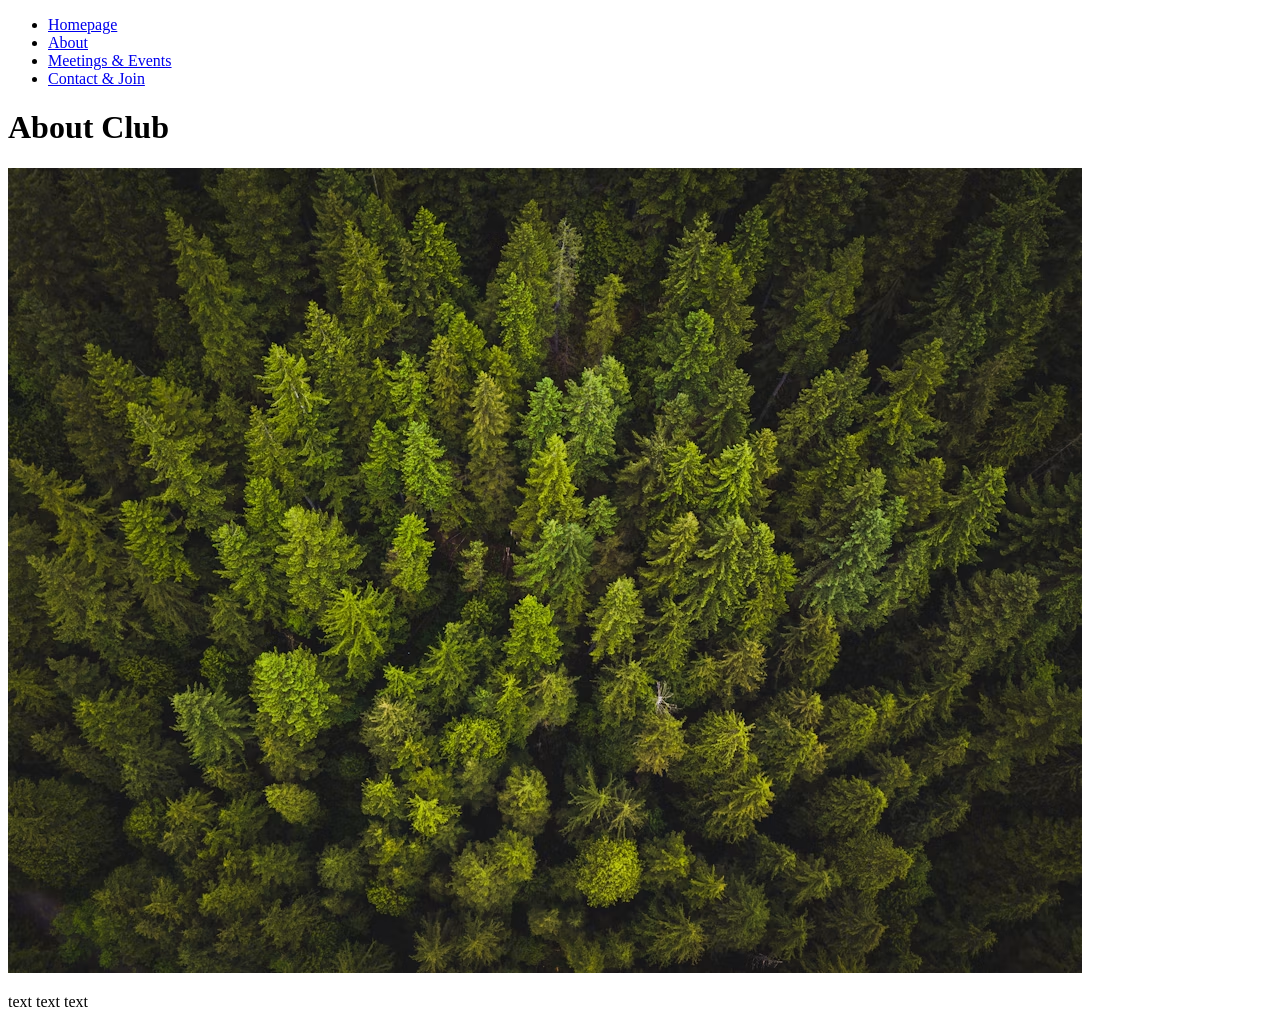
==== about.html @ 281193db "added list to nav-bar" ====
<!DOCTYPE html>
<html lang="en">
<head>
    <title>About</title>
    <link rel = "stylesheet" href = "styles.css">
</head>

<body>
    <div class="navbar">
    <ul>
    <li><a href="index.html">Homepage</a></li>
    <li><a href="about.html">About</a></li>
    <li><a href="meetings.html">Meetings & Events</a></li>
    <li><a href="contact.html">Contact & Join</a></li>
    </ul>
    </div>

    <h1>About Club</h1>

    <div class="container-2">
        <img src="images/Trees.avif" alt="Trees">
        <div class="text"> <p>text text text</p></div>
      </div>

   

</body>
</html>
---- styles.css ----
.nav-bar ul {
    list-style-type: none;
    margin: 0;
    padding: 0;
    overflow: hidden;
  }
  
  .nav-bar li {
    float: right;
  }
  
  .nav-bar li a {
    display: block;
    text-align: center;
    padding: 14px 16px;
  }
  
.container-1 {
  display: flex;
  flex-direction: row;
}
.container-1 img {width: 50%;}
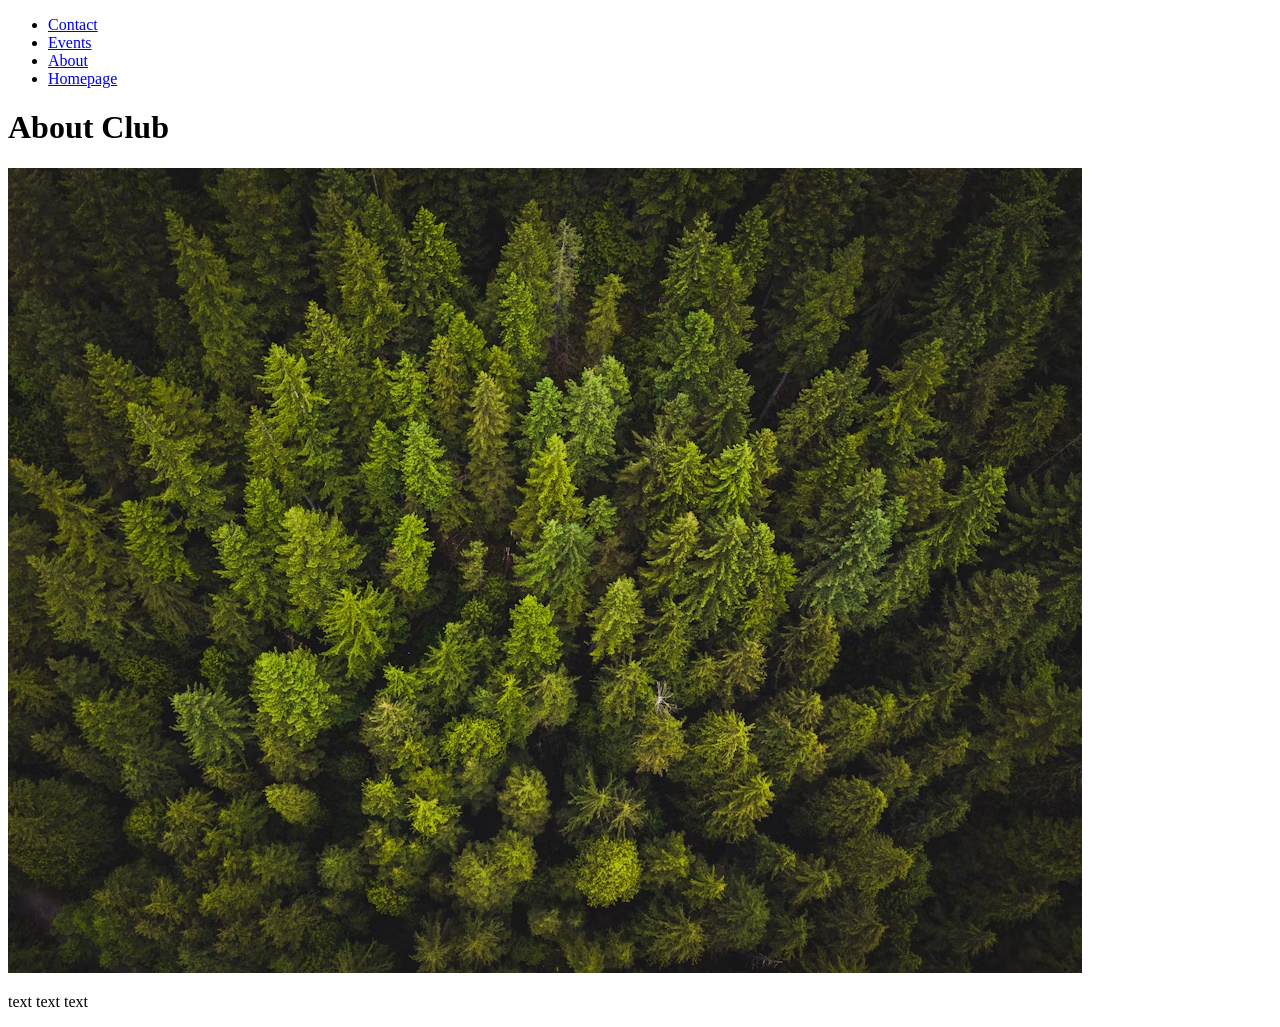
==== commit fefdd058: "added a list to all my nav-bar links on all pages and changed container name" ====
--- a/about.html
+++ b/about.html
@@ -2,22 +2,21 @@
 <html lang="en">
 <head>
     <title>About</title>
-    <link rel = "stylesheet" href = "styles.css">
+    <link rel="stylesheet" href="styles.css">
 </head>
 
 <body>
     <div class="navbar">
     <ul>
+    <li><a href="contact.html">Contact</a></li>
+    <li><a href="meetings.html">Events</a></li>
+    <li><a href="about.html">About</a></li>
     <li><a href="index.html">Homepage</a></li>
-    <li><a href="about.html">About</a></li>
-    <li><a href="meetings.html">Meetings & Events</a></li>
-    <li><a href="contact.html">Contact & Join</a></li>
     </ul>
     </div>
 
     <h1>About Club</h1>
-
-    <div class="container-2">
+    <div class="about">
         <img src="images/Trees.avif" alt="Trees">
         <div class="text"> <p>text text text</p></div>
       </div>
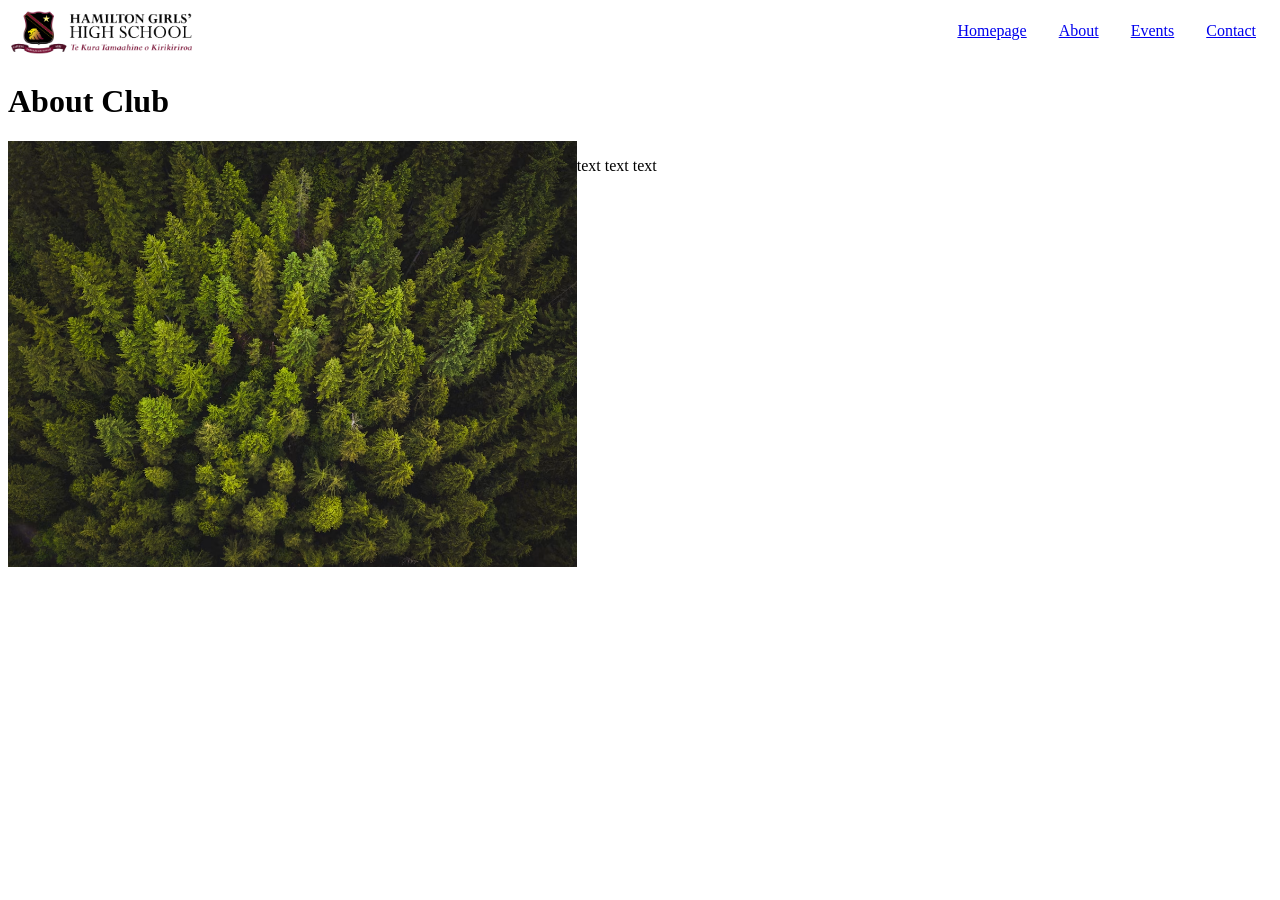
==== commit 3ea16b82: "updated pages alignment and images" ====
--- a/about.html
+++ b/about.html
@@ -8,6 +8,7 @@
 <body>
     <div class="navbar">
     <ul>
+    <img src="images/HGHS Logo.png" alt="HGHS Logo">
     <li><a href="contact.html">Contact</a></li>
     <li><a href="meetings.html">Events</a></li>
     <li><a href="about.html">About</a></li>
--- a/styles.css
+++ b/styles.css
@@ -1,22 +1,79 @@
-.nav-bar ul {
+.navbar ul {
     list-style-type: none;
     margin: 0;
     padding: 0;
     overflow: hidden;
+        
+
   }
   
-  .nav-bar li {
+  .navbar li {
     float: right;
   }
   
-  .nav-bar li a {
+  .navbar li a {
     display: block;
     text-align: center;
     padding: 14px 16px;
   }
   
-.container-1 {
+.about {
   display: flex;
   flex-direction: row;
 }
-.container-1 img {width: 50%;}+
+.about img {
+  width: 50%;
+}
+
+.enviro img {
+  width: 50%;
+}
+.enviro{
+  display: flex;
+  flex-direction: row;
+}
+
+.about img {
+  width: 45%;
+}
+
+.about-1 img {
+  padding-top: 1%;
+  width: 25%;
+}
+
+.navbar {
+  font-family: 'Georgia';
+}
+
+h1 {
+  font-family: Garamond;
+}
+
+.join {
+  display: flex;
+  flex-direction: column;
+  justify-content: center;
+  align-items: center;
+}
+
+.join img {
+  width: 50%;
+
+}
+
+.navbar img {
+  width: 15%;
+}
+
+.about-1 {
+  display: flex;
+  flex-direction: row;
+  justify-content: center;
+  align-items: center;
+}
+
+.texta {
+  text-align: center;
+}
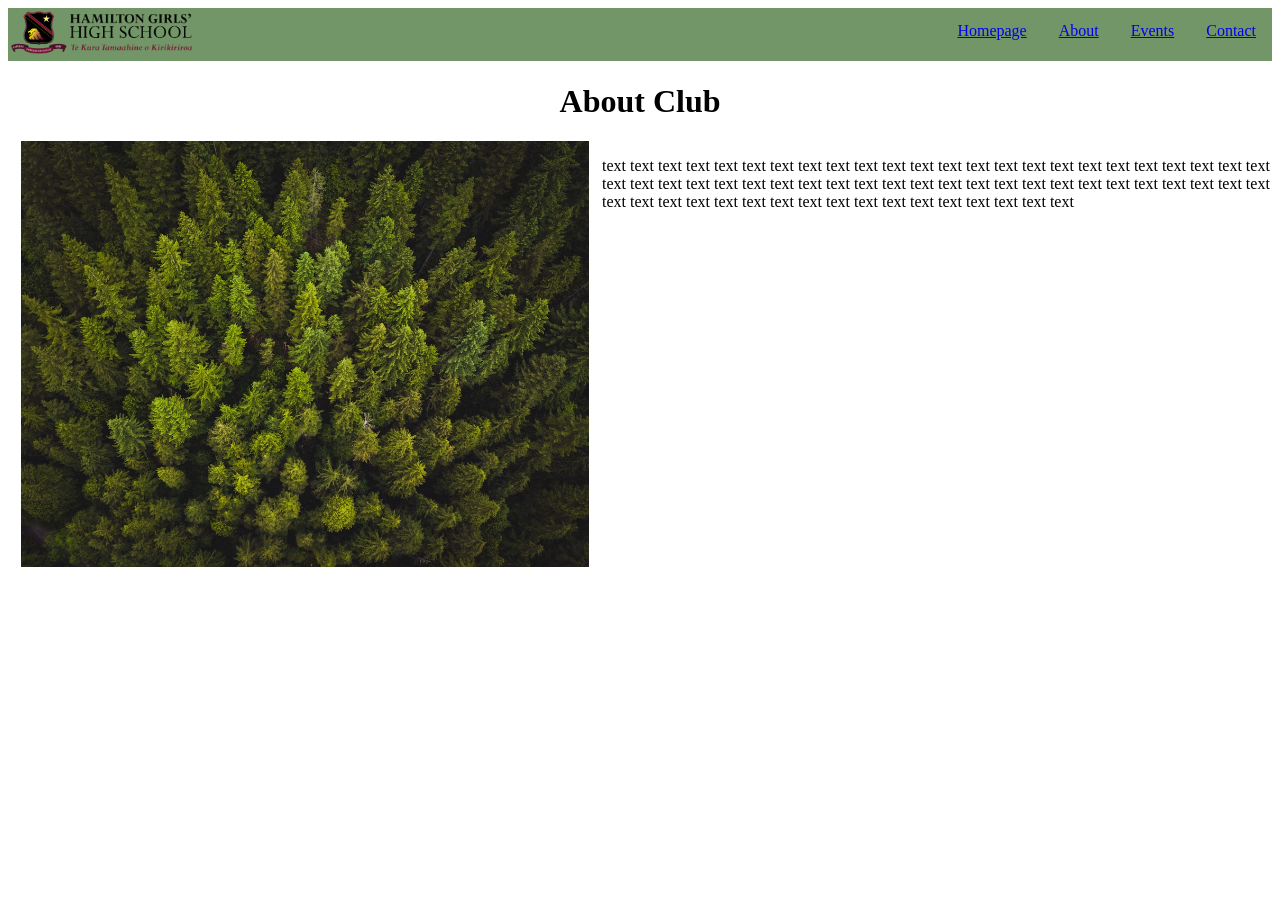
==== commit c9a506cf: "Fixed padding and text divs" ====
--- a/about.html
+++ b/about.html
@@ -19,7 +19,7 @@
     <h1>About Club</h1>
     <div class="about">
         <img src="images/Trees.avif" alt="Trees">
-        <div class="text"> <p>text text text</p></div>
+        <div class="text"> <p>text text text text text text text text text text text text text text text text text text text text text text text text text text text text text text text text text text text text text text text text text text text text text text text text text text text text text text text text text text text text text text text text text</p></div>
       </div>
 
    
--- a/styles.css
+++ b/styles.css
@@ -24,6 +24,8 @@
 
 .about img {
   width: 50%;
+  padding-left: 1%;
+  padding-right: 1%;
 }
 
 .enviro img {
@@ -44,22 +46,19 @@
 }
 
 .navbar {
+  background-color: #739668;
   font-family: 'Georgia';
 }
 
 h1 {
   font-family: Garamond;
+  text-align: center;
 }
 
-.join {
-  display: flex;
-  flex-direction: column;
-  justify-content: center;
-  align-items: center;
-}
 
 .join img {
   width: 50%;
+  padding-right: 1%;
 
 }
 
@@ -68,6 +67,9 @@
 }
 
 .about-1 {
+  display: grid;
+  grid-template-columns: repeat(3, 100px); 
+  gap: 15px; 
   display: flex;
   flex-direction: row;
   justify-content: center;
@@ -76,4 +78,9 @@
 
 .texta {
   text-align: center;
+}
+
+.join {
+  display: flex;
+  flex-direction: row;
 }
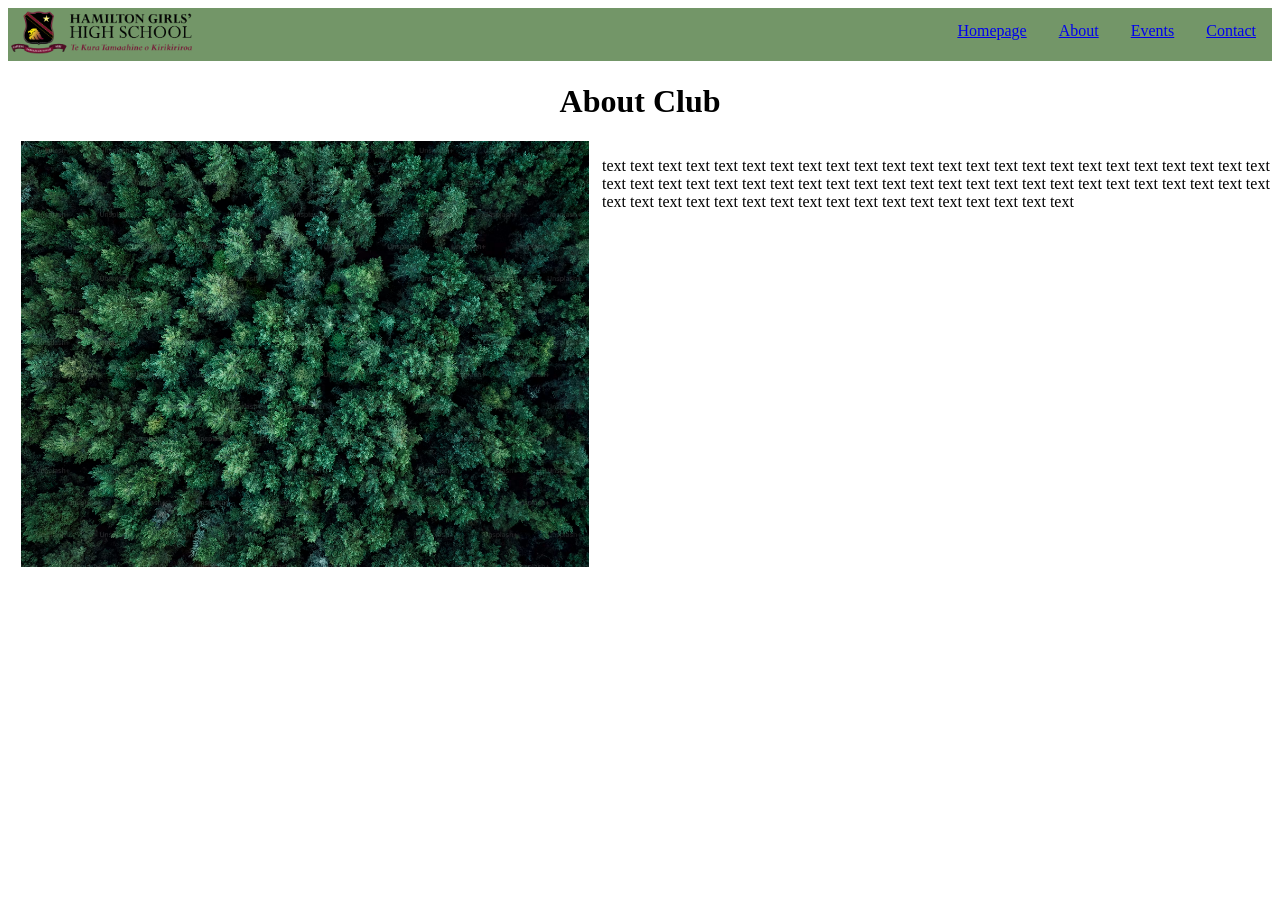
==== commit 9e563500: "fixed it and set my actual images i wanted" ====
--- a/about.html
+++ b/about.html
@@ -18,7 +18,7 @@
 
     <h1>About Club</h1>
     <div class="about">
-        <img src="images/Trees.avif" alt="Trees">
+        <img src="images/trees.png" alt="Trees">
         <div class="text"> <p>text text text text text text text text text text text text text text text text text text text text text text text text text text text text text text text text text text text text text text text text text text text text text text text text text text text text text text text text text text text text text text text text text</p></div>
       </div>
 
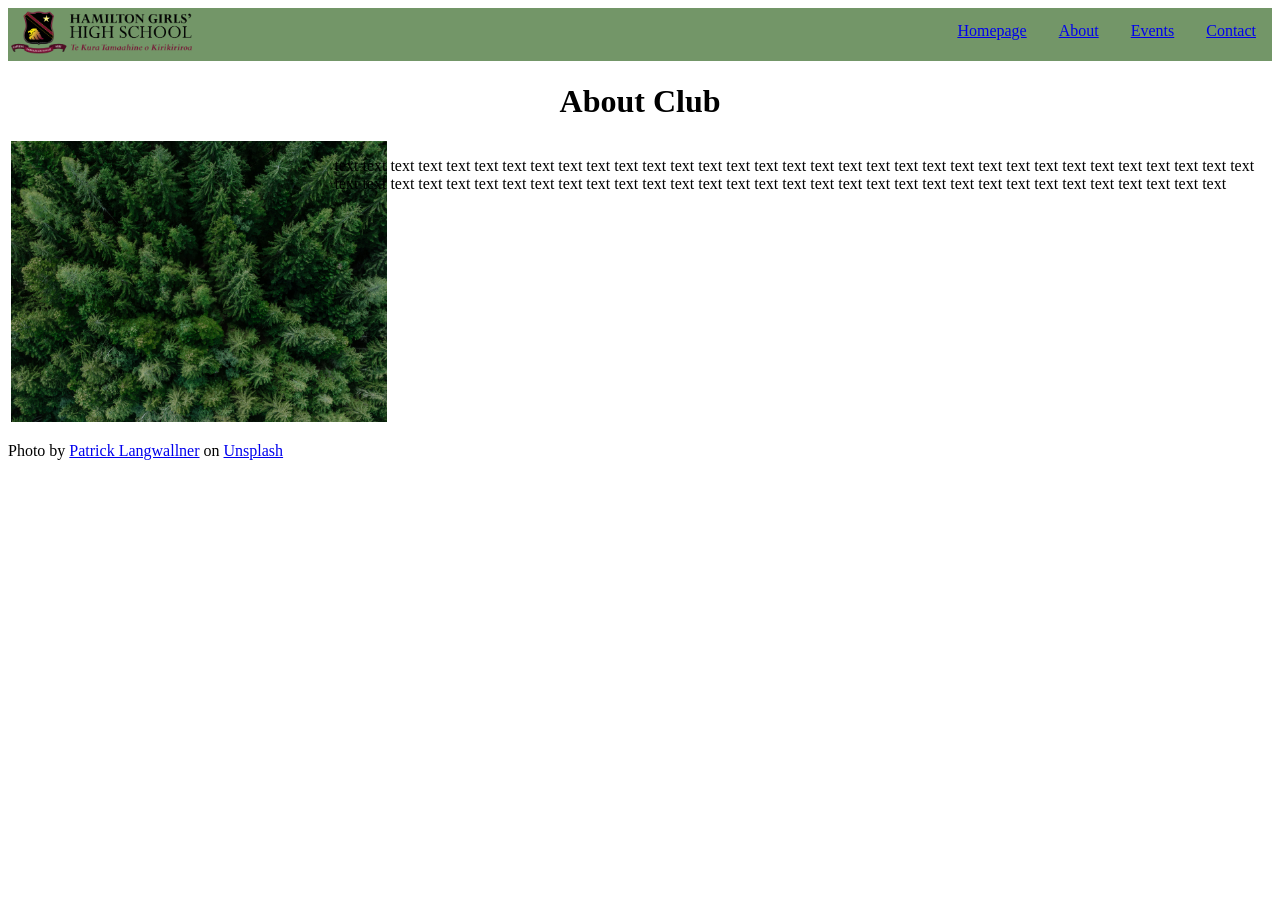
==== commit 2fd42aba: "added image attributions" ====
--- a/about.html
+++ b/about.html
@@ -18,7 +18,9 @@
 
     <h1>About Club</h1>
     <div class="about">
-        <img src="images/trees.png" alt="Trees">
+      <div class="image-div"><img src="images/Trees.jpg" alt ="Trees">
+      <p>Photo by <a href="https://unsplash.com/@patresinger?utm_source=unsplash&utm_medium=referral&utm_content=creditCopyText">Patrick Langwallner</a> on <a href="https://unsplash.com/photos/a-large-group-of-trees-QEHu4XM4leo?utm_source=unsplash&utm_medium=referral&utm_content=creditCopyText">Unsplash</a></p></div>
+
         <div class="text"> <p>text text text text text text text text text text text text text text text text text text text text text text text text text text text text text text text text text text text text text text text text text text text text text text text text text text text text text text text text text text text text text text text text text</p></div>
       </div>
 
--- a/styles.css
+++ b/styles.css
@@ -2,21 +2,28 @@
     list-style-type: none;
     margin: 0;
     padding: 0;
-    overflow: hidden;
-        
-
+    overflow: hidden;     
   }
   
-  .navbar li {
+.navbar li {
     float: right;
   }
   
-  .navbar li a {
+.navbar li a {
     display: block;
     text-align: center;
     padding: 14px 16px;
   }
   
+.navbar {
+    background-color: #739668;
+    font-family: 'Georgia';
+  }
+  
+.navbar img {
+    width: 15%;
+  }
+
 .about {
   display: flex;
   flex-direction: row;
@@ -28,42 +35,13 @@
   padding-right: 1%;
 }
 
-.enviro img {
-  width: 50%;
-}
-.enviro{
+.enviro {
   display: flex;
   flex-direction: row;
 }
 
-.about img {
-  width: 45%;
-}
-
-.about-1 img {
-  padding-top: 1%;
-  width: 25%;
-}
-
-.navbar {
-  background-color: #739668;
-  font-family: 'Georgia';
-}
-
-h1 {
-  font-family: Garamond;
-  text-align: center;
-}
-
-
-.join img {
+.enviro img {
   width: 50%;
-  padding-right: 1%;
-
-}
-
-.navbar img {
-  width: 15%;
 }
 
 .about-1 {
@@ -76,11 +54,36 @@
   align-items: center;
 }
 
-.texta {
+.about-1 img {
+  padding-top: 1%;
+  width: 25%;
+}
+
+
+h1 {
+  font-family: Garamond;
   text-align: center;
+}
+
+.join img {
+  width: 50%;
+  padding-right: 1%;
+
 }
 
 .join {
   display: flex;
   flex-direction: row;
+}
+
+.image-div img {
+  width: 115%;
+}
+
+.texta {
+  text-align: center;
+}
+
+.image-div {
+  width: 50%;
 }
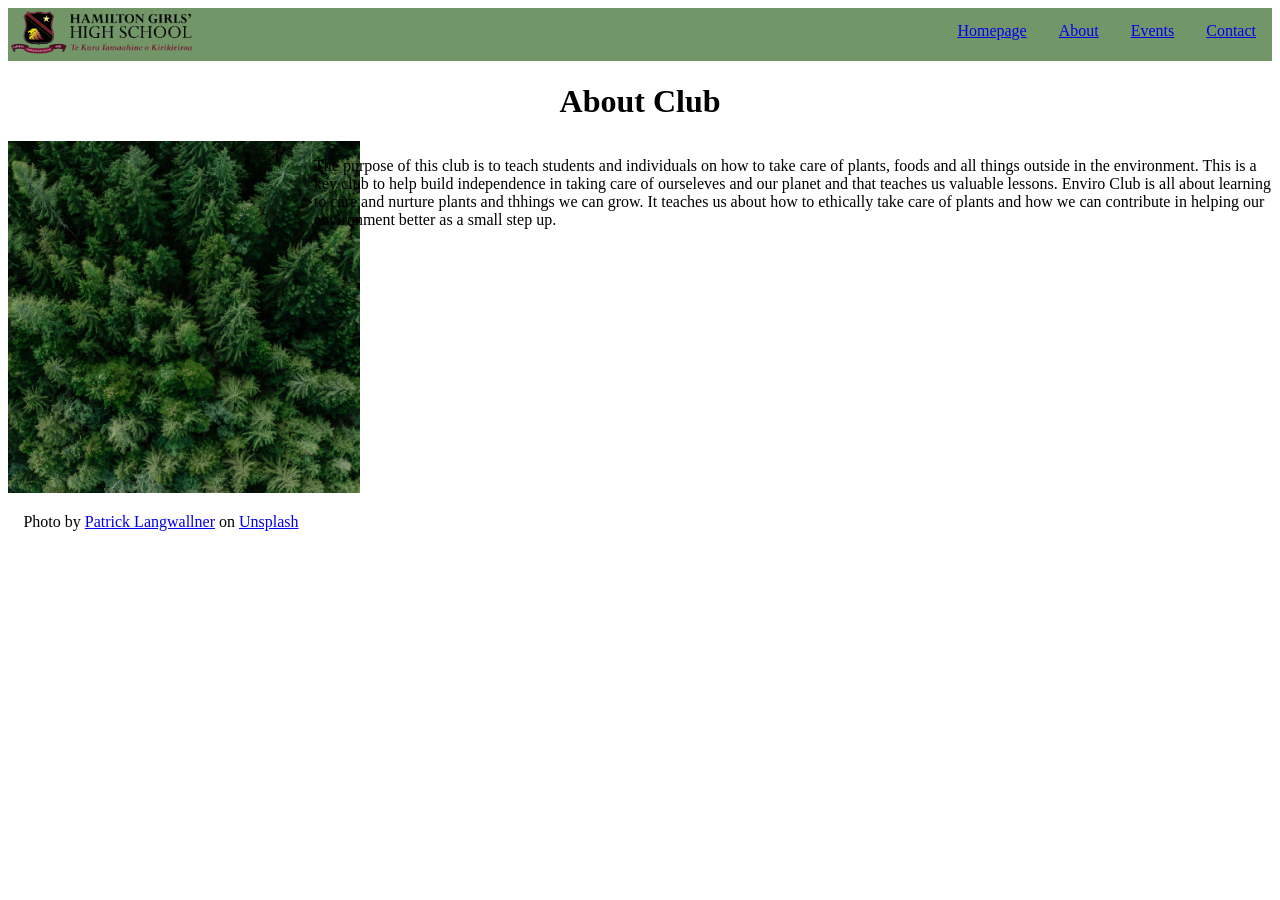
==== commit c00d08df: "Wrote Content" ====
--- a/about.html
+++ b/about.html
@@ -1,30 +1,44 @@
 <!DOCTYPE html>
 <html lang="en">
+
 <head>
-    <title>About</title>
-    <link rel="stylesheet" href="styles.css">
+  <title>About</title>
+  <link rel="stylesheet" href="styles.css">
 </head>
 
 <body>
-    <div class="navbar">
+  <div class="navbar">
     <ul>
-    <img src="images/HGHS Logo.png" alt="HGHS Logo">
-    <li><a href="contact.html">Contact</a></li>
-    <li><a href="meetings.html">Events</a></li>
-    <li><a href="about.html">About</a></li>
-    <li><a href="index.html">Homepage</a></li>
+      <img src="images/HGHS Logo.png" alt="HGHS Logo">
+      <li><a href="contact.html">Contact</a></li>
+      <li><a href="meetings.html">Events</a></li>
+      <li><a href="about.html">About</a></li>
+      <li><a href="index.html">Homepage</a></li>
     </ul>
+  </div>
+
+  <h1>About Club</h1>
+  <div class="about">
+    <div class="image-div"><img src="images/Trees.jpg" alt="Trees">
+      <p>Photo by <a
+          href="https://unsplash.com/@patresinger?utm_source=unsplash&utm_medium=referral&utm_content=creditCopyText">Patrick
+          Langwallner</a> on <a
+          href="https://unsplash.com/photos/a-large-group-of-trees-QEHu4XM4leo?utm_source=unsplash&utm_medium=referral&utm_content=creditCopyText">Unsplash</a>
+      </p>
     </div>
 
-    <h1>About Club</h1>
-    <div class="about">
-      <div class="image-div"><img src="images/Trees.jpg" alt ="Trees">
-      <p>Photo by <a href="https://unsplash.com/@patresinger?utm_source=unsplash&utm_medium=referral&utm_content=creditCopyText">Patrick Langwallner</a> on <a href="https://unsplash.com/photos/a-large-group-of-trees-QEHu4XM4leo?utm_source=unsplash&utm_medium=referral&utm_content=creditCopyText">Unsplash</a></p></div>
+    <div class="text">
+      <p> The purpose of this club is to teach students and individuals on how to take care of plants, foods and all
+        things outside in the environment. This is a key club to help build independence in taking care of ourseleves
+        and our planet and that teaches us valuable lessons.
+        Enviro Club is all about learning to care and nurture plants and thhings we can grow. It teaches us about how to
+        ethically take care of plants and how we can contribute in helping our environment better as a small step up.
+      </p>
+    </div>
+  </div>
 
-        <div class="text"> <p>text text text text text text text text text text text text text text text text text text text text text text text text text text text text text text text text text text text text text text text text text text text text text text text text text text text text text text text text text text text text text text text text text</p></div>
-      </div>
 
-   
 
 </body>
+
 </html>
--- a/styles.css
+++ b/styles.css
@@ -29,11 +29,10 @@
   flex-direction: row;
 }
 
-.about img {
+.about > .image-div {
   width: 50%;
-  padding-left: 1%;
-  padding-right: 1%;
 }
+
 
 .enviro {
   display: flex;
@@ -44,7 +43,7 @@
   width: 50%;
 }
 
-.about-1 {
+.meet {
   display: grid;
   grid-template-columns: repeat(3, 100px); 
   gap: 15px; 
@@ -54,9 +53,9 @@
   align-items: center;
 }
 
-.about-1 img {
+.meet img {
   padding-top: 1%;
-  width: 25%;
+  width: 40%;
 }
 
 
@@ -86,4 +85,15 @@
 
 .image-div {
   width: 50%;
+}
+
+.image-div {
+  flex: 0 0 calc(25% - 10px);
+  text-align: center;
+}
+
+.image-div img {
+  aspect-ratio: 1 /1;
+  object-fit: cover;
+  max-width: 125%;
 }
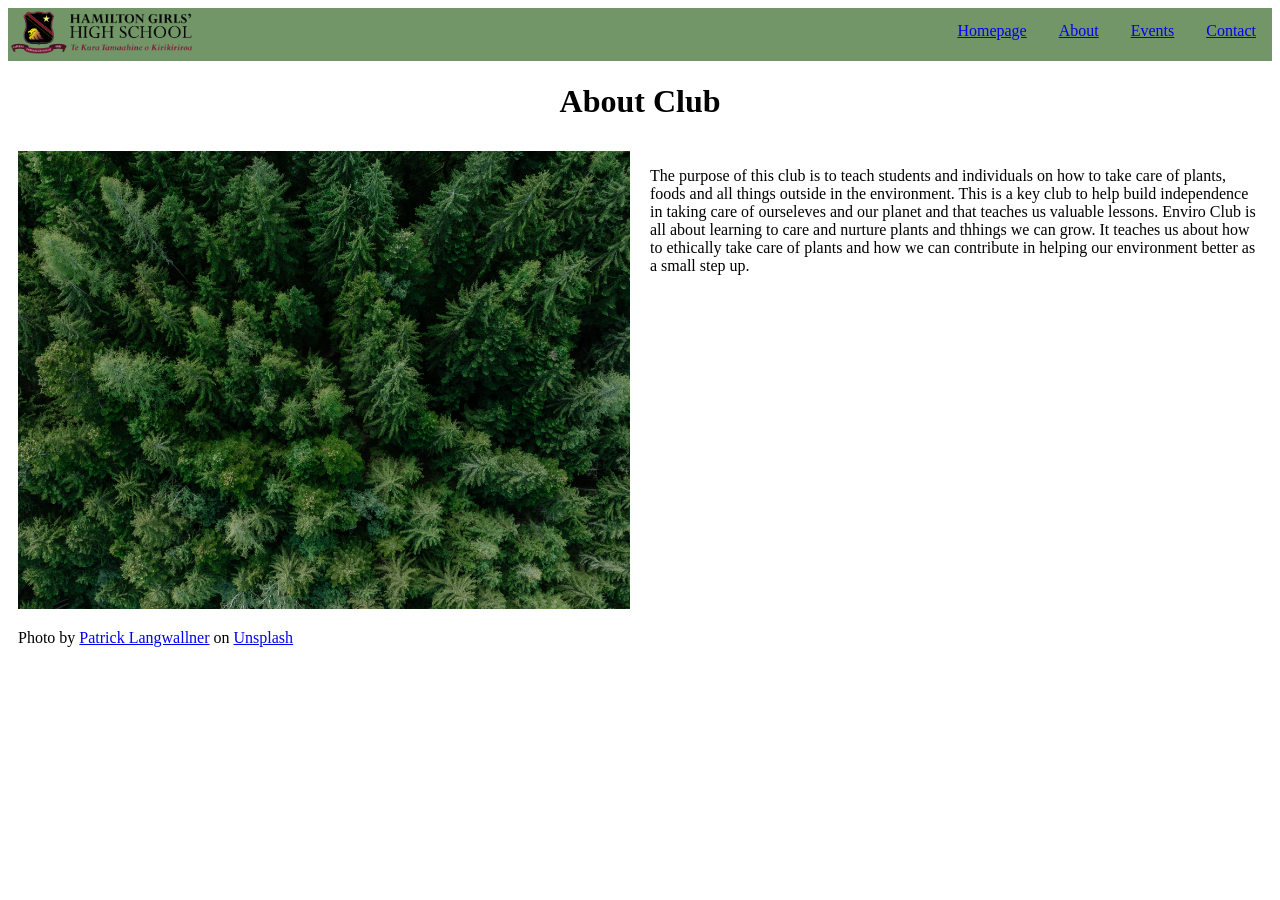
==== commit 0ab07932: "fixed About page error and text alignment" ====
--- a/about.html
+++ b/about.html
@@ -19,26 +19,28 @@
 
   <h1>About Club</h1>
   <div class="about">
-    <div class="image-div"><img src="images/Trees.jpg" alt="Trees">
-      <p>Photo by <a
-          href="https://unsplash.com/@patresinger?utm_source=unsplash&utm_medium=referral&utm_content=creditCopyText">Patrick
-          Langwallner</a> on <a
-          href="https://unsplash.com/photos/a-large-group-of-trees-QEHu4XM4leo?utm_source=unsplash&utm_medium=referral&utm_content=creditCopyText">Unsplash</a>
-      </p>
+    <div class="about-content">
+      <div class="about-image-div"><img src="images/Trees.jpg" alt="Trees">
+        <p>Photo by <a
+            href="https://unsplash.com/@patresinger?utm_source=unsplash&utm_medium=referral&utm_content=creditCopyText">Patrick
+            Langwallner</a> on <a
+            href="https://unsplash.com/photos/a-large-group-of-trees-QEHu4XM4leo?utm_source=unsplash&utm_medium=referral&utm_content=creditCopyText">Unsplash</a>
+        </p>
+      </div>
     </div>
 
-    <div class="text">
+    <div class="about-content">
       <p> The purpose of this club is to teach students and individuals on how to take care of plants, foods and all
         things outside in the environment. This is a key club to help build independence in taking care of ourseleves
         and our planet and that teaches us valuable lessons.
         Enviro Club is all about learning to care and nurture plants and thhings we can grow. It teaches us about how to
         ethically take care of plants and how we can contribute in helping our environment better as a small step up.
       </p>
-    </div>
-  </div>
+    </div><!--end of about-content div-->
+  </div><!--end of about div-->
 
 
 
 </body>
 
-</html>+</html>
--- a/styles.css
+++ b/styles.css
@@ -29,10 +29,16 @@
   flex-direction: row;
 }
 
-.about > .image-div {
-  width: 50%;
+.about-content {
+  padding: 10px;
+}
+.about-content {
+  flex: 1;
 }
 
+.about-image-div img {
+  width: 100%;
+}
 
 .enviro {
   display: flex;
@@ -96,4 +102,8 @@
   aspect-ratio: 1 /1;
   object-fit: cover;
   max-width: 125%;
+}
+
+body {
+  background-color: hsl(0, 0%, 100%);
 }
